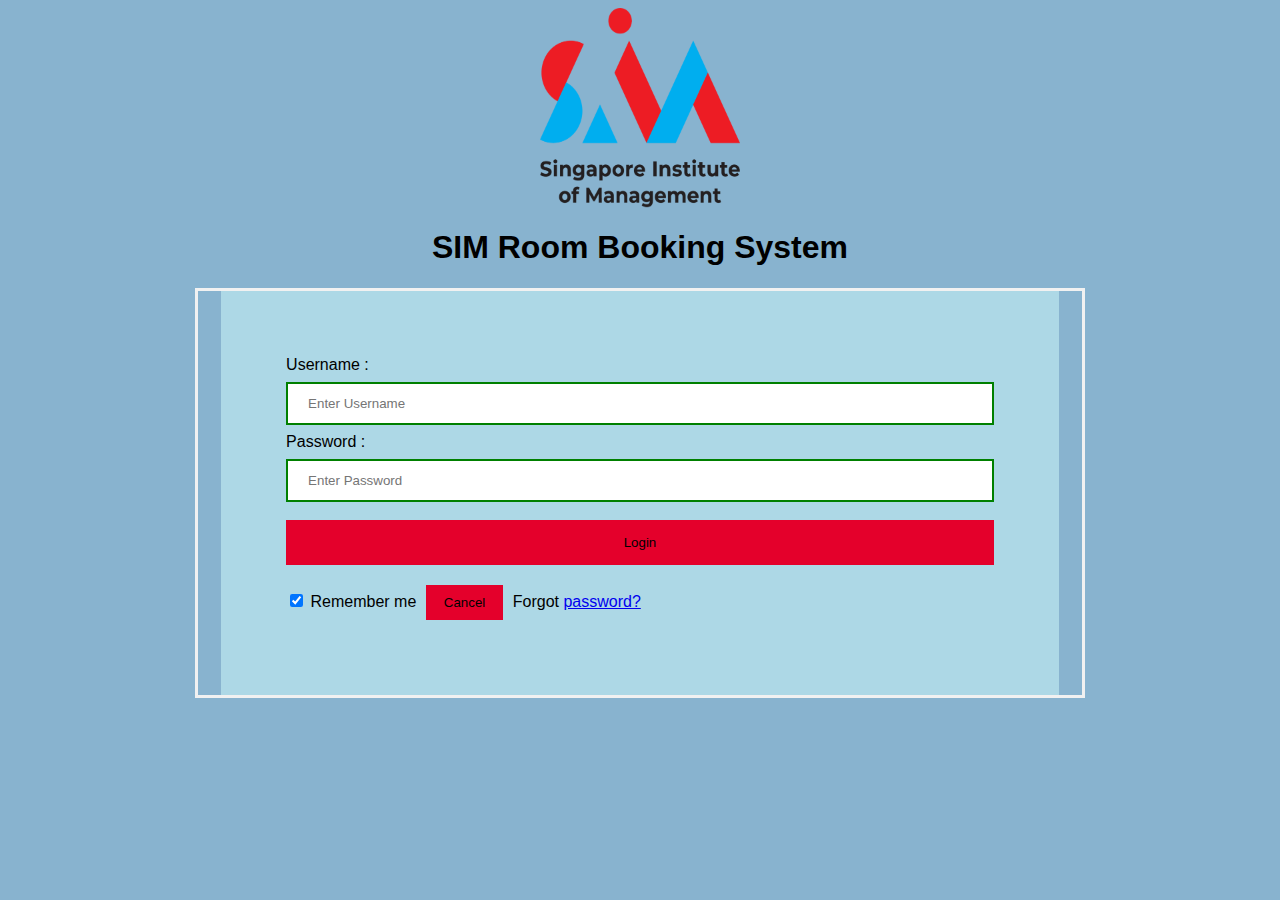
==== index.html @ defd2469 "Test" ====
<!DOCTYPE html>   
<html>   
<head>  
<meta name="viewport" content="width=device-width, initial-scale=1">  
<title> Room Booking System </title>  
<img src="/SIM-logo.png" alt="NIL" width="200" height="200">

<style>   
Body 
    {  
    font-family: Calibri, Helvetica, sans-serif;  
    background-color: rgb(136, 179, 207);  
    }  
img 
    {
    display: block;
    margin-left: auto;
    margin-right: auto;
    }
button 
    {   
    background-color:  rgb(228, 0, 43);   
    width: 100%;  
    color:;    
    padding: 15px;   
    margin: 10px 0px;   
    border: none;   
    cursor: pointer;   
    }   

 form 
    {   
    border: 3px solid #f1f1f1; 
    width: 70%;
    margin-left: auto;
    margin-right: auto;
    }   
 input[type=text], input[type=password] 
    {   
    width: 100%;   
    margin: 8px 0;  
    padding: 12px 20px;   
    display: inline-block;   
    border: 2px solid green;   
    box-sizing: border-box;   
    }  
 button:hover 
    {   
    opacity: 0.7;   
    }   
  .cancelbtn 
    {   
    width: auto;   
    padding: 10px 18px;  
    margin: 10px 5px;  
    }   
        
 .container 
    {   
    padding: 65px;  
    width: 80%; 
    margin-left: auto;
    margin-right: auto;
    background-color: lightblue;  
    }  



</style>   
</head>    
<body>    
    <center> <h1> SIM Room Booking System </h1> </center>   
    <form>  
        <div class="container">   
            <label>Username : </label>   
            <input type="text" placeholder="Enter Username" name="username" required>  
            <label>Password : </label>   
            <input type="password" placeholder="Enter Password" name="password" required>  
            <button type="submit">Login</button>   
            <input type="checkbox" checked="checked"> Remember me   
            <button type="button" class="cancelbtn"> Cancel</button>   
            Forgot <a href="#"> password? </a>   
        </div>   
    </form>     
</body>     
</html>
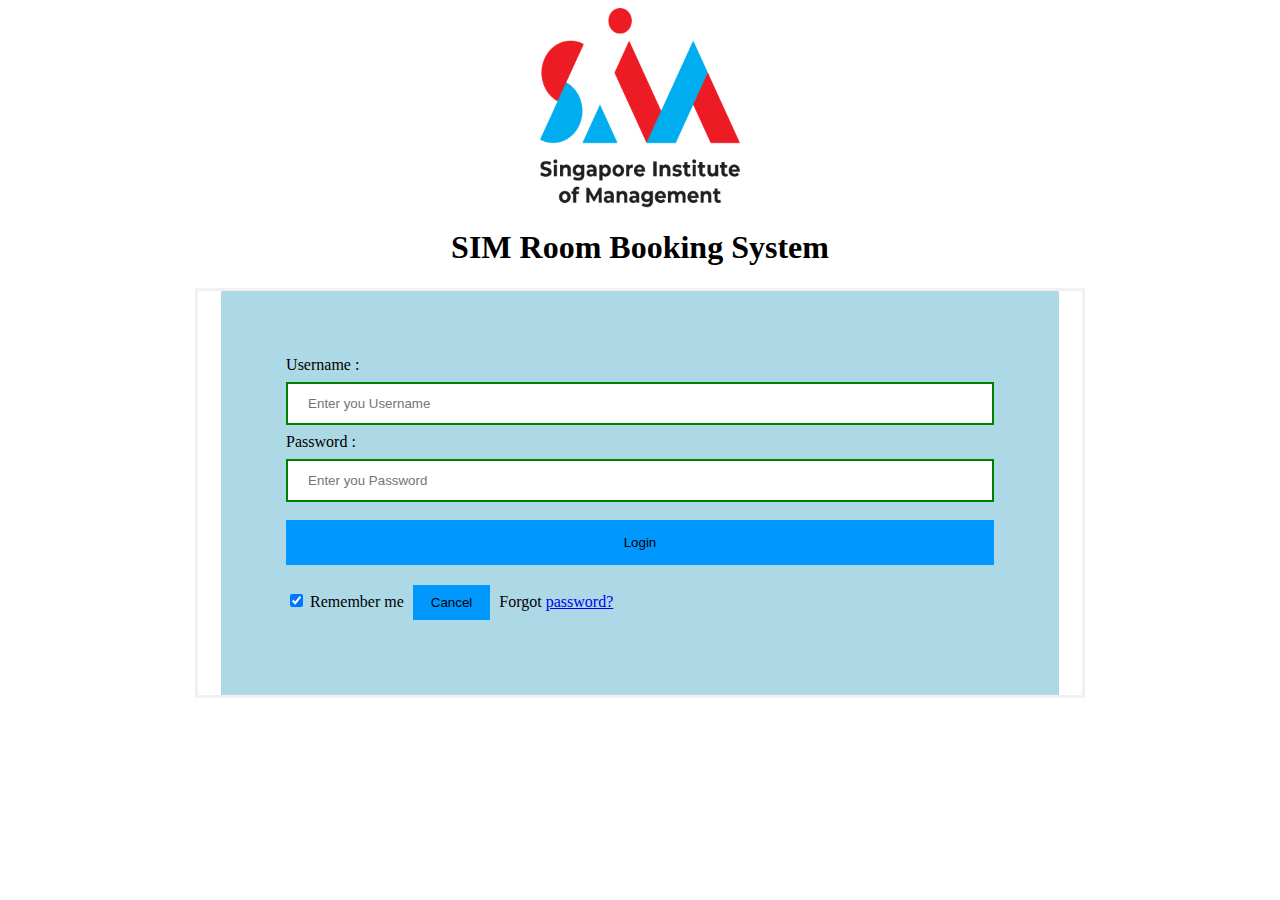
==== commit f7de08cf: "Before getInfo" ====
--- a/index.html
+++ b/index.html
@@ -1,69 +1,10 @@
 <!DOCTYPE html>   
 <html>   
 <head>  
+    <link rel="stylesheet" href="mystyle.css">
 <meta name="viewport" content="width=device-width, initial-scale=1">  
 <title> Room Booking System </title>  
 <img src="/SIM-logo.png" alt="NIL" width="200" height="200">
-
-<style>   
-Body 
-    {  
-    font-family: Calibri, Helvetica, sans-serif;  
-    background-color: rgb(136, 179, 207);  
-    }  
-img 
-    {
-    display: block;
-    margin-left: auto;
-    margin-right: auto;
-    }
-button 
-    {   
-    background-color:  rgb(228, 0, 43);   
-    width: 100%;  
-    color:;    
-    padding: 15px;   
-    margin: 10px 0px;   
-    border: none;   
-    cursor: pointer;   
-    }   
-
- form 
-    {   
-    border: 3px solid #f1f1f1; 
-    width: 70%;
-    margin-left: auto;
-    margin-right: auto;
-    }   
- input[type=text], input[type=password] 
-    {   
-    width: 100%;   
-    margin: 8px 0;  
-    padding: 12px 20px;   
-    display: inline-block;   
-    border: 2px solid green;   
-    box-sizing: border-box;   
-    }  
- button:hover 
-    {   
-    opacity: 0.7;   
-    }   
-  .cancelbtn 
-    {   
-    width: auto;   
-    padding: 10px 18px;  
-    margin: 10px 5px;  
-    }   
-        
- .container 
-    {   
-    padding: 65px;  
-    width: 80%; 
-    margin-left: auto;
-    margin-right: auto;
-    background-color: lightblue;  
-    }  
-
 
 
 </style>   
@@ -73,14 +14,15 @@
     <form>  
         <div class="container">   
             <label>Username : </label>   
-            <input type="text" placeholder="Enter Username" name="username" required>  
+            <input type="text" id ="username" placeholder="Enter you Username" name="username" required>  
             <label>Password : </label>   
-            <input type="password" placeholder="Enter Password" name="password" required>  
+            <input type="password" id = "password" placeholder="Enter you Password" name="password" required>  
             <button type="submit">Login</button>   
-            <input type="checkbox" checked="checked"> Remember me   
+            <input type="checkbox" checked="checked" onclick="getInfo()"> Remember me   
             <button type="button" class="cancelbtn"> Cancel</button>   
             Forgot <a href="#"> password? </a>   
         </div>   
     </form>     
+    <script src="main.js"></script>
 </body>     
 </html>  --- a/mystyle.css
+++ b/mystyle.css
@@ -0,0 +1,60 @@
+
+<style>   
+Body 
+    {  
+    font-family: Calibri, Helvetica, sans-serif;  
+    background-color: rgb(136, 179, 207);  
+    }  
+img 
+    {
+    display: block;
+    margin-left: auto;
+    margin-right: auto;
+    }
+button 
+    {   
+    background-color: rgb(0, 151, 255);   
+    width: 100%;  
+    color:;    
+    padding: 15px;   
+    margin: 10px 0px;   
+    border: none;   
+    cursor: pointer;   
+    }   
+
+ form 
+    {   
+    border: 3px solid #f1f1f1; 
+    width: 70%;
+    margin-left: auto;
+    margin-right: auto;
+    }   
+ input[type=text], input[type=password] 
+    {   
+    width: 100%;   
+    margin: 8px 0;  
+    padding: 12px 20px;   
+    display: inline-block;   
+    border: 2px solid green;   
+    box-sizing: border-box;   
+    }  
+ button:hover 
+    {   
+    opacity: 0.7;   
+    }   
+  .cancelbtn 
+    {   
+    width: auto;   
+    padding: 10px 18px;  
+    margin: 10px 5px;  
+    }   
+        
+ .container 
+    {   
+    padding: 65px;  
+    width: 80%; 
+    margin-left: auto;
+    margin-right: auto;
+    background-color: lightblue;  
+    }  
+
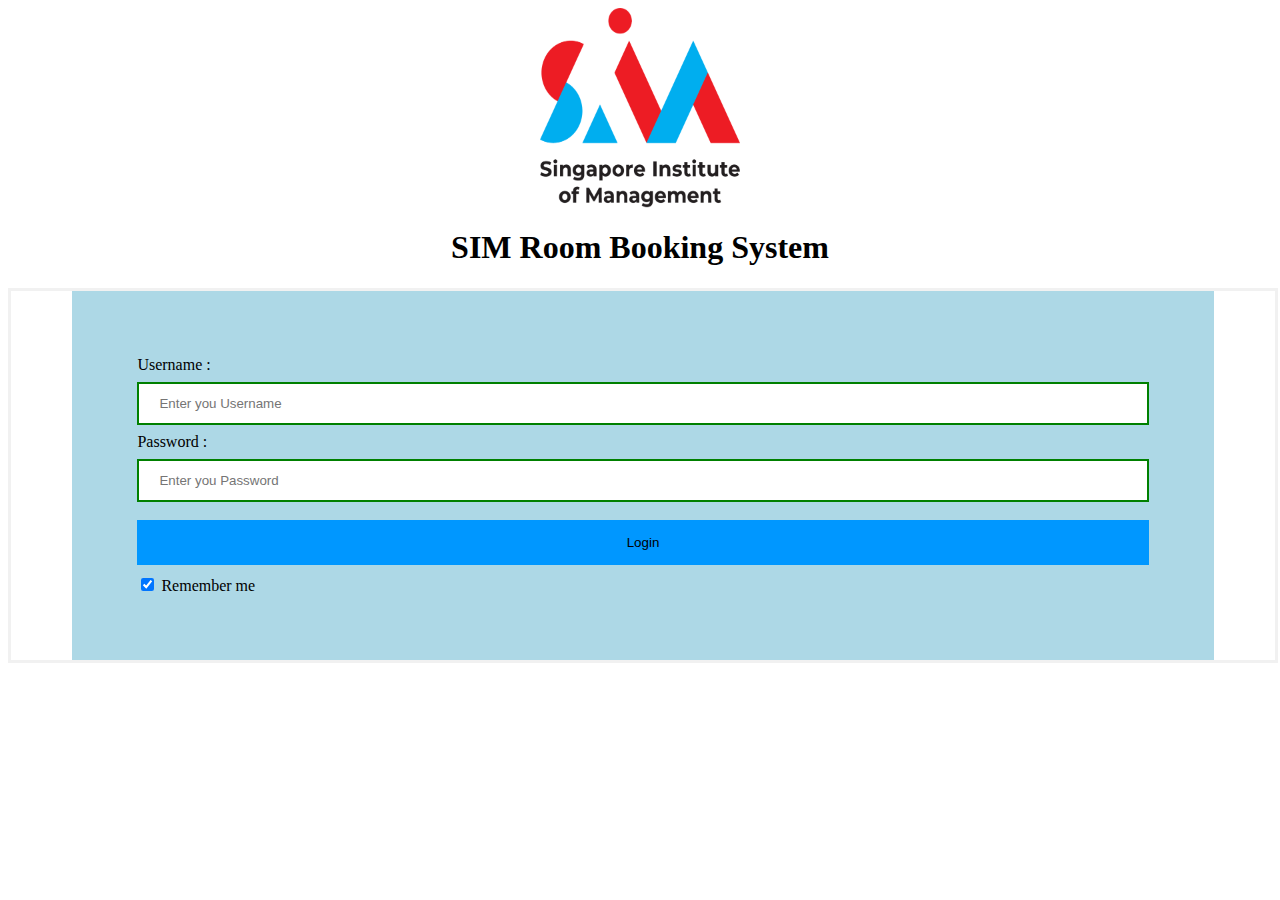
==== commit f74af479: "Creating Staff Page" ====
--- a/index.html
+++ b/index.html
@@ -1,15 +1,14 @@
 <!DOCTYPE html>   
 <html>   
 <head>  
-    <link rel="stylesheet" href="mystyle.css">
+    <link rel="stylesheet" href="mystyle.css" >
+    <script src="login.js"></script>
+
 <meta name="viewport" content="width=device-width, initial-scale=1">  
 <title> Room Booking System </title>  
-<img src="/SIM-logo.png" alt="NIL" width="200" height="200">
-
-
-</style>   
+<img src="SIM-logo.png" alt="NIL" width="200" height="200">
 </head>    
-<body>    
+<body>   
     <center> <h1> SIM Room Booking System </h1> </center>   
     <form>  
         <div class="container">   
@@ -17,12 +16,11 @@
             <input type="text" id ="username" placeholder="Enter you Username" name="username" required>  
             <label>Password : </label>   
             <input type="password" id = "password" placeholder="Enter you Password" name="password" required>  
-            <button type="submit">Login</button>   
-            <input type="checkbox" checked="checked" onclick="getInfo()"> Remember me   
-            <button type="button" class="cancelbtn"> Cancel</button>   
-            Forgot <a href="#"> password? </a>   
-        </div>   
+          
+            <button type ="button" onclick="getInfo()">Login</button>   
+            <input type="checkbox" checked="unchecked" > Remember me
+        </div> 
     </form>     
-    <script src="main.js"></script>
+
 </body>     
 </html>  --- a/mystyle.css
+++ b/mystyle.css
@@ -25,7 +25,7 @@
  form 
     {   
     border: 3px solid #f1f1f1; 
-    width: 70%;
+    width: 100%;
     margin-left: auto;
     margin-right: auto;
     }   
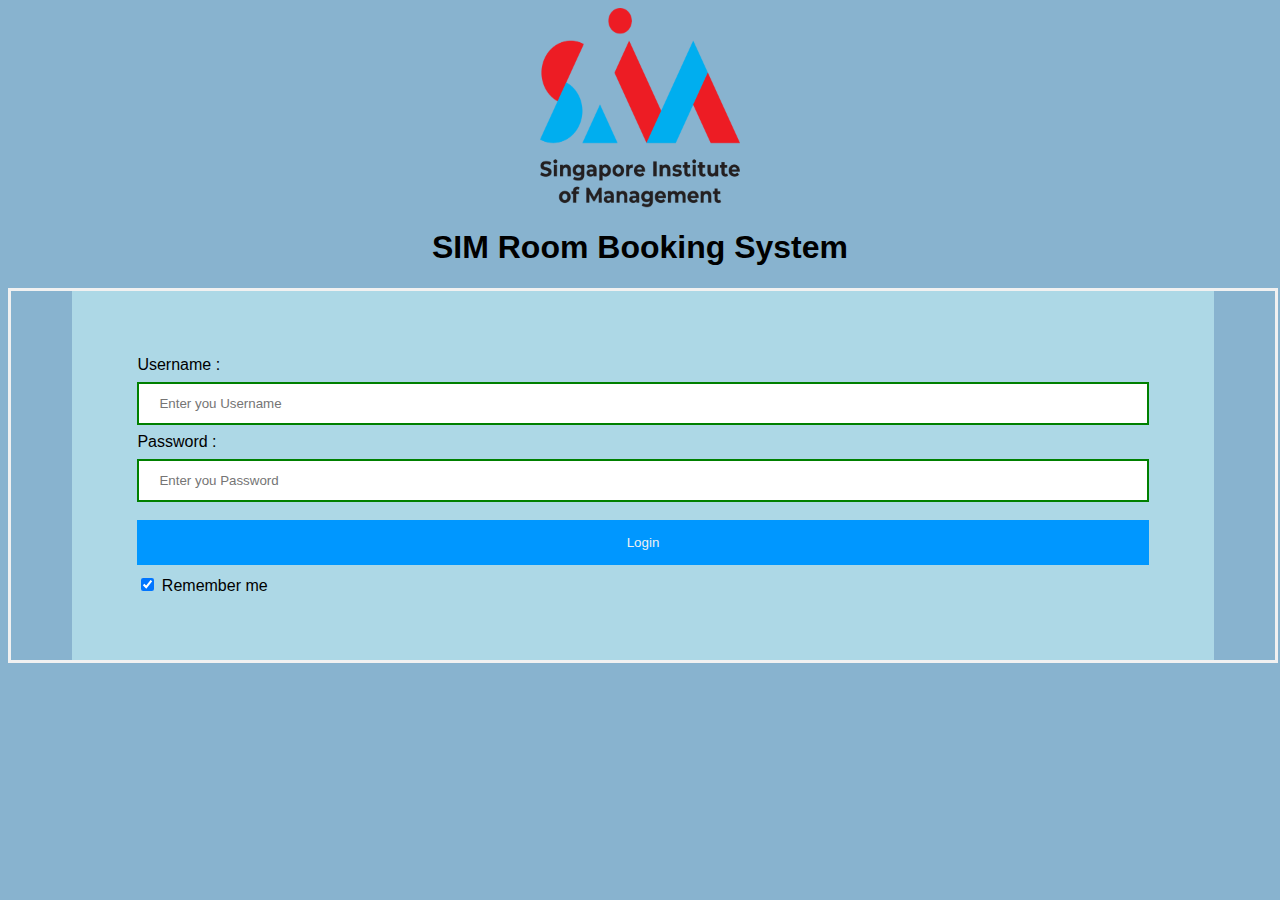
==== commit 90ceb0ed: "Need Display Rooms" ====
--- a/index.html
+++ b/index.html
@@ -1,7 +1,7 @@
 <!DOCTYPE html>   
 <html>   
 <head>  
-    <link rel="stylesheet" href="mystyle.css" >
+    <link rel="stylesheet" href="style.css" >
     <script src="login.js"></script>
 
 <meta name="viewport" content="width=device-width, initial-scale=1">  
--- a/style.css
+++ b/style.css
@@ -0,0 +1,58 @@
+Body 
+    {  
+    font-family: Calibri, Helvetica, sans-serif;  
+    background-color: rgb(136, 179, 207);  
+    }  
+img 
+    {
+    display: block;
+    margin-left: auto;
+    margin-right: auto;
+    }
+button 
+    {   
+    background-color: rgb(0, 151, 255);   
+    width: 100%;  
+    color:#f1f1f1;    
+    padding: 15px;   
+    margin: 10px 0px;   
+    border: none;   
+    cursor: pointer;   
+    }   
+
+ form 
+    {   
+    border: 3px solid #f1f1f1; 
+    width: 100%;
+    margin-left: auto;
+    margin-right: auto;
+    }   
+ input[type=text], input[type=password] 
+    {   
+    width: 100%;   
+    margin: 8px 0;  
+    padding: 12px 20px;   
+    display: inline-block;   
+    border: 2px solid green;   
+    box-sizing: border-box;   
+    }  
+ button:hover 
+    {   
+    opacity: 0.7;   
+    }   
+  .cancelbtn 
+    {   
+    width: auto;   
+    padding: 10px 18px;  
+    margin: 10px 5px;  
+    }   
+        
+ .container 
+    {   
+    padding: 65px;  
+    width: 80%; 
+    margin-left: auto;
+    margin-right: auto;
+    background-color: lightblue;  
+    }  
+
